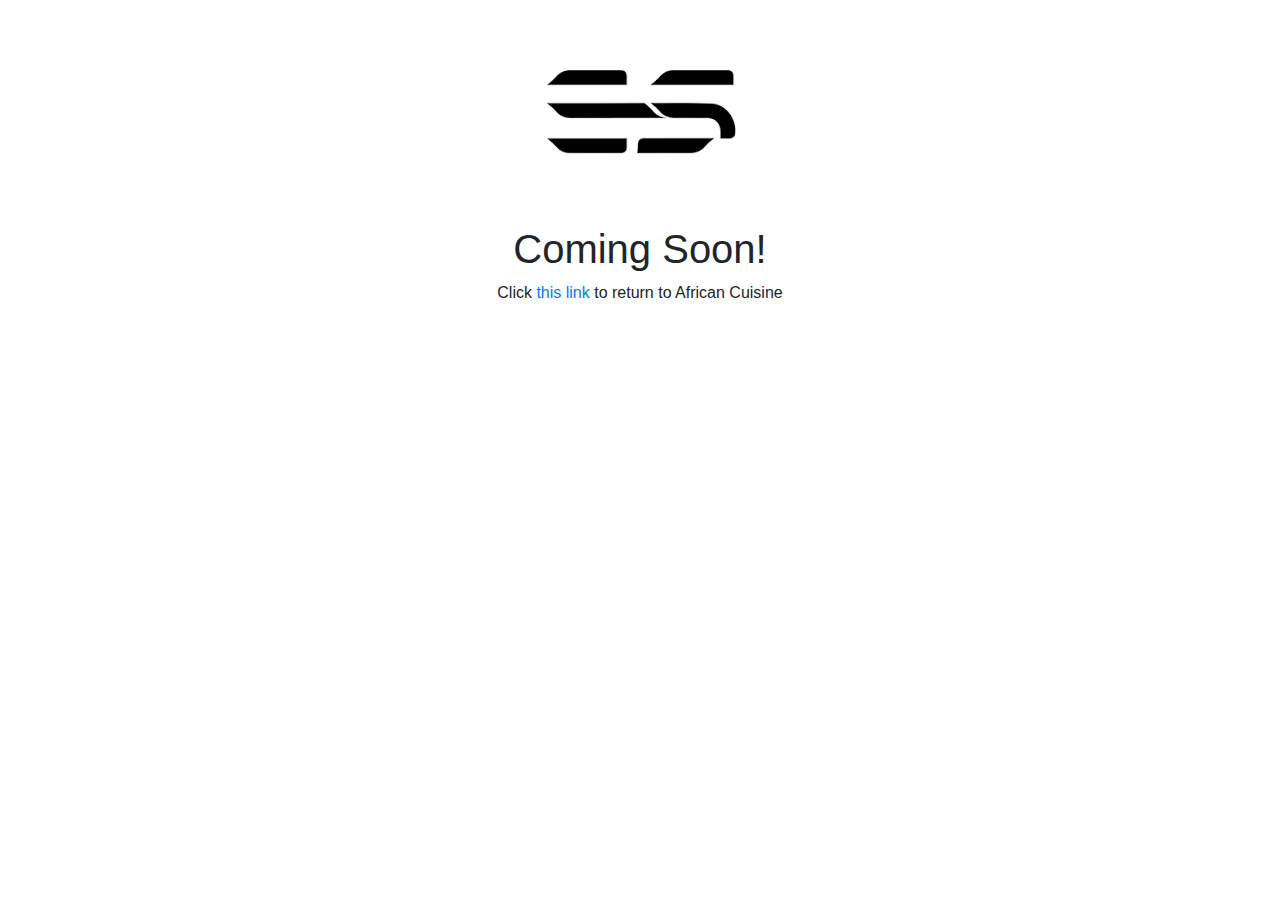
==== csoon.html @ 659098a3 "Initial Commit" ====
<!DOCTYPE html>
<html>
<head>
	<meta charset="utf-8">
	<meta name="viewport" content="width=device-width, initial-scale=1 shrink-to-fit=no">
	<!--Bootstrap Link-->
	<link rel="stylesheet" type="text/css" href="styles/css/bootstrap.min.css">
	
	<title>Coming Soon</title>
	
</head>

<body>
	<!--This is the Effects Studios Logo Image-->
	<div class="container-fluid">
		<div class="row">
			
			<div class="col-md-12">
				<div class="text-center">
					<a href="https://www.effectstudios.co">
						<img class="img-responsive" src="media/effectslogo.png" alt="Effects Studios Logo">
					</a>
				</div>
			</div>
		</div>

	<!--This is the info text and return link-->
		<div class="row">
			<div class="col-md-12">
				<h1 class="text-center"> Coming Soon! </h1>
				<p class="text-center"> Click <a href="index.html">this link</a> to return to African Cuisine </p>
			</div>
	 	</div>
	</div>
</body>

</html>
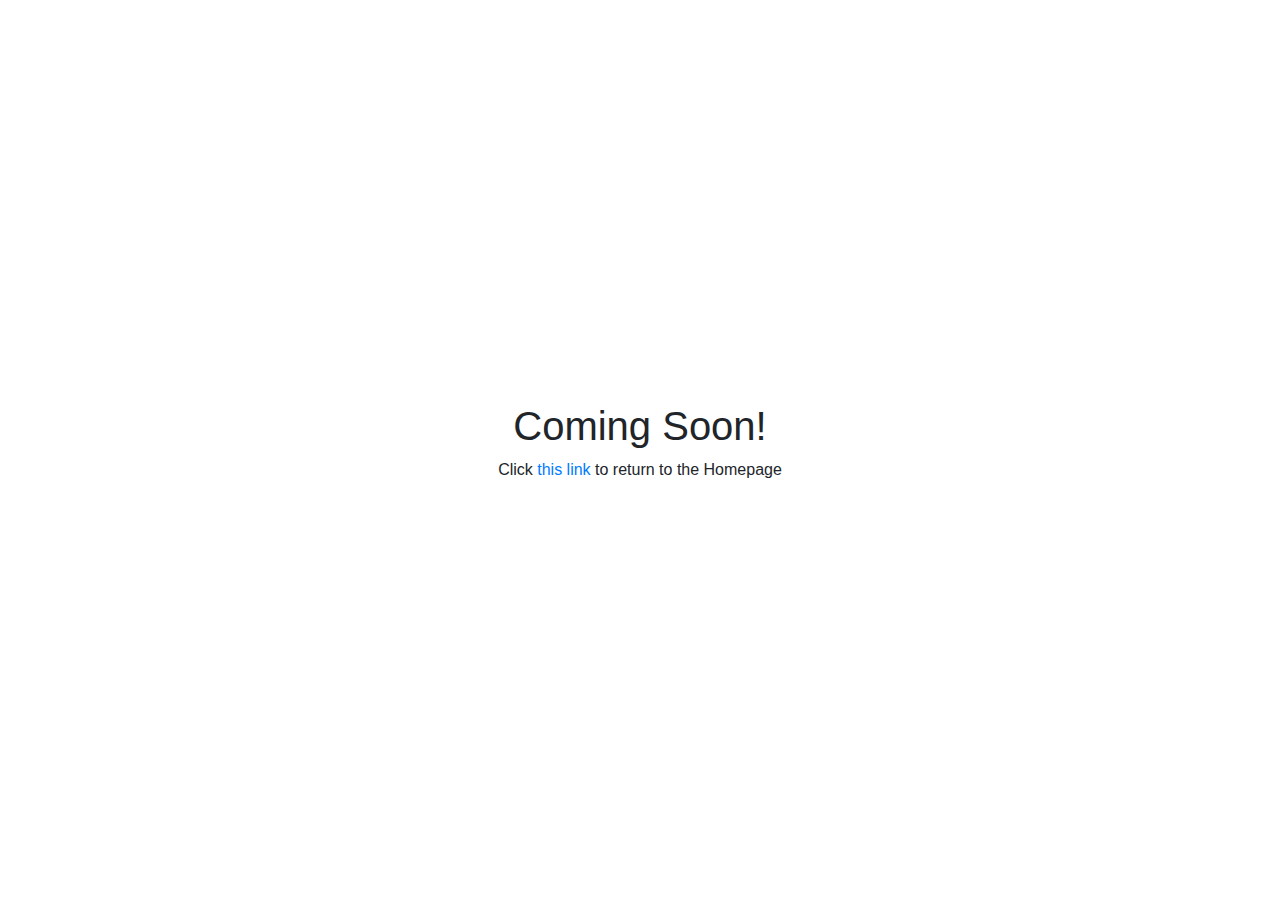
==== commit 6ea61f5d: "Design updates" ====
--- a/csoon.html
+++ b/csoon.html
@@ -11,24 +11,11 @@
 </head>
 
 <body>
-	<!--This is the Effects Studios Logo Image-->
-	<div class="container-fluid">
-		<div class="row">
-			
-			<div class="col-md-12">
-				<div class="text-center">
-					<a href="https://www.effectstudios.co">
-						<img class="img-responsive" src="media/effectslogo.png" alt="Effects Studios Logo">
-					</a>
-				</div>
-			</div>
-		</div>
-
-	<!--This is the info text and return link-->
-		<div class="row">
-			<div class="col-md-12">
+	<div class="container-fluid" style="height: 100vh;">
+		<div class="row h-100">
+			<div class="col-md-12 d-flex flex-column align-items-center justify-content-center">
 				<h1 class="text-center"> Coming Soon! </h1>
-				<p class="text-center"> Click <a href="index.html">this link</a> to return to African Cuisine </p>
+				<p class="text-center"> Click <a href="index.html">this link</a> to return to the Homepage </p>
 			</div>
 	 	</div>
 	</div>
